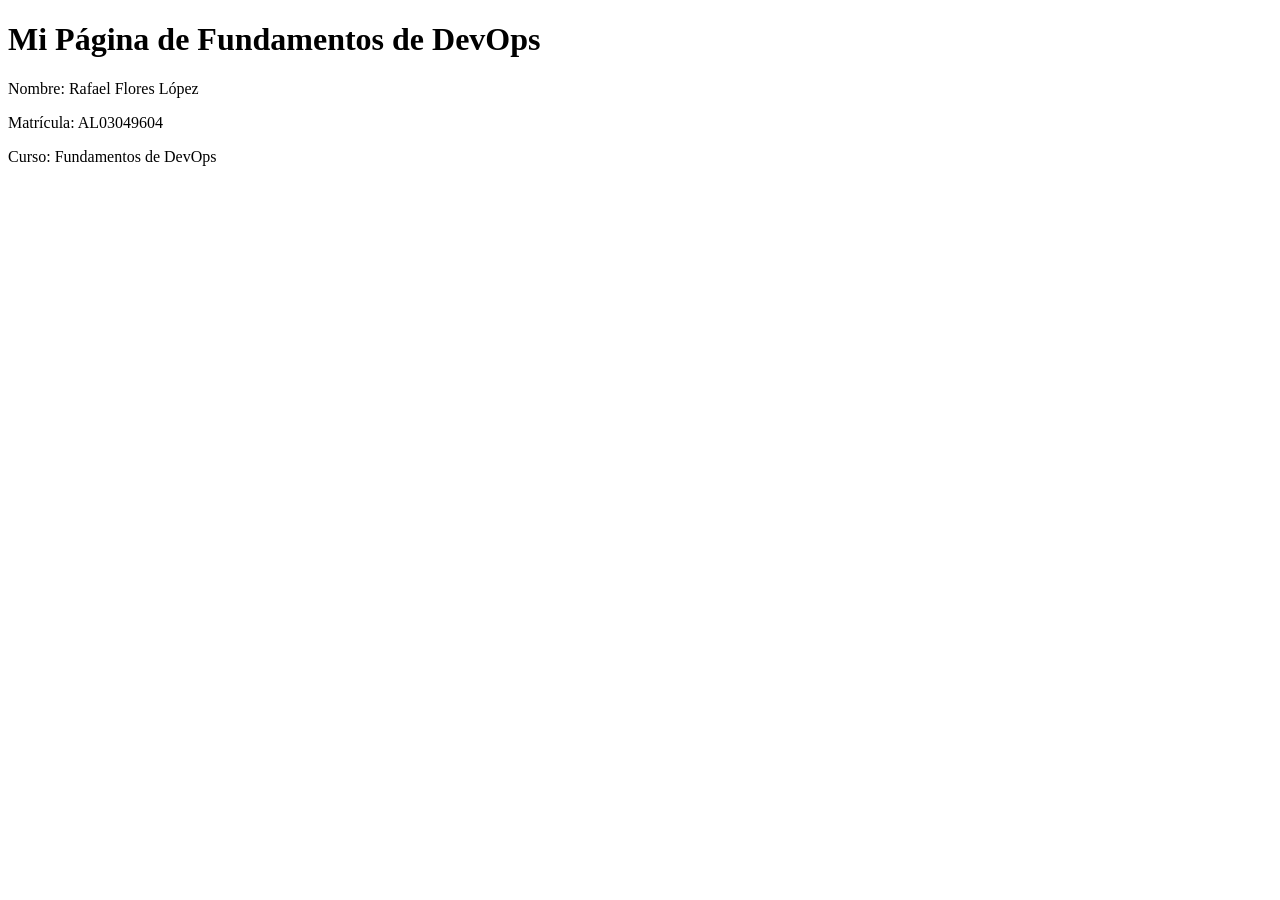
==== src/index.html @ 4f7fecd4 "Carpeta src" ====
<!DOCTYPE html>
<html lang="es">
<head>
    <meta charset="UTF-8">
    <title>Mi Página</title>
    <link rel="stylesheet" href="styles.css">
</head>
<body>
    <div class="card">
        <h1>Mi Página de Fundamentos de DevOps</h1>
        <p><span class="label">Nombre:</span> Rafael Flores López</p>
        <p><span class="label">Matrícula:</span> AL03049604</p>
        <p><span class="label">Curso:</span> Fundamentos de DevOps</p>
    </div>
</body>
</html>
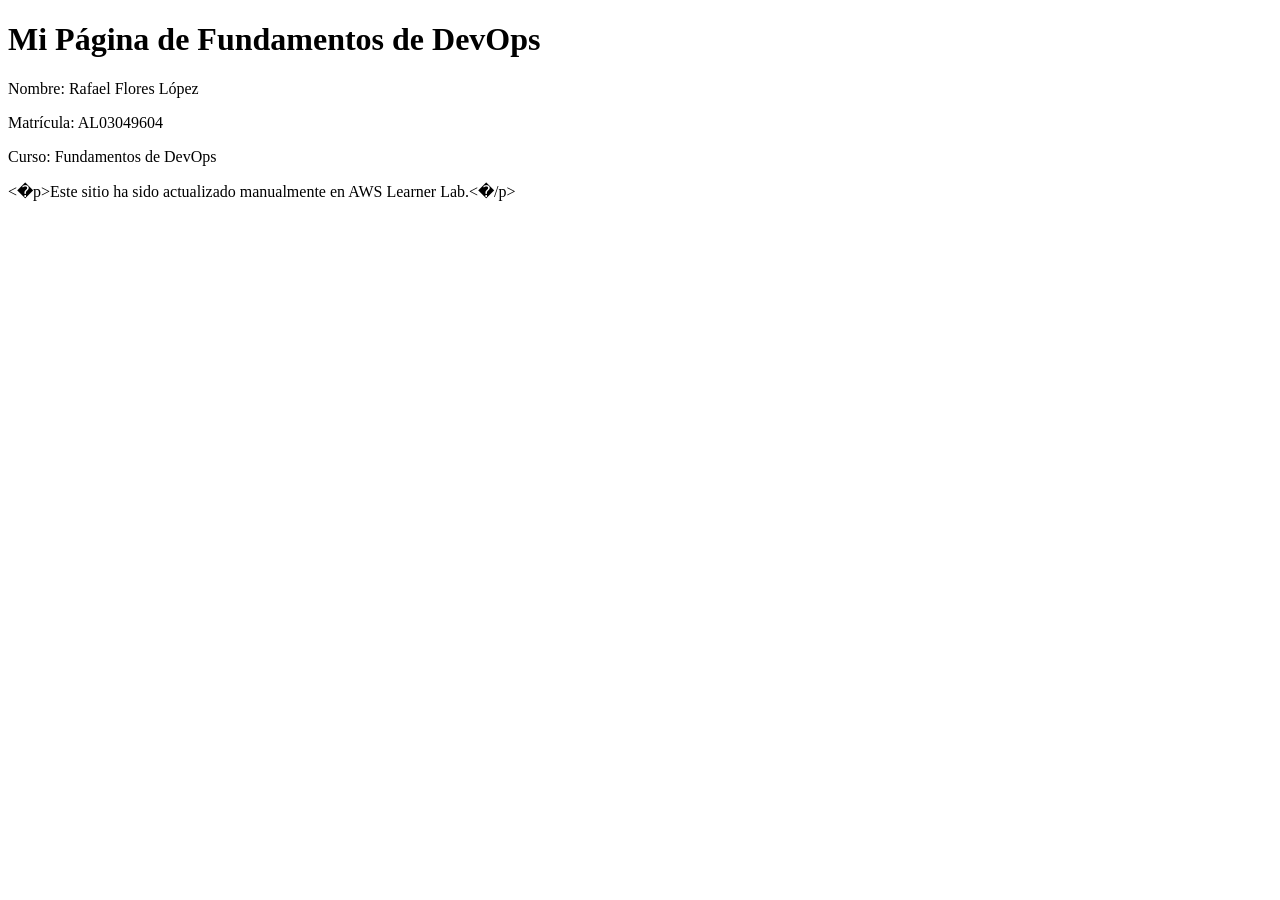
==== commit 9be5b24f: "Prueba manual" ====
--- a/src/index.html
+++ b/src/index.html
@@ -1,16 +1,18 @@
-<!DOCTYPE html>
-<html lang="es">
-<head>
-    <meta charset="UTF-8">
-    <title>Mi Página</title>
-    <link rel="stylesheet" href="styles.css">
-</head>
-<body>
-    <div class="card">
-        <h1>Mi Página de Fundamentos de DevOps</h1>
-        <p><span class="label">Nombre:</span> Rafael Flores López</p>
-        <p><span class="label">Matrícula:</span> AL03049604</p>
-        <p><span class="label">Curso:</span> Fundamentos de DevOps</p>
-    </div>
-</body>
-</html>+<!DOCTYPE html>
+<html lang="es">
+<head>
+    <meta charset="UTF-8">
+    <title>Mi Página</title>
+    <link rel="stylesheet" href="styles.css">
+</head>
+<body>
+    <div class="card">
+        <h1>Mi Página de Fundamentos de DevOps</h1>
+        <p><span class="label">Nombre:</span> Rafael Flores López</p>
+        <p><span class="label">Matrícula:</span> AL03049604</p>
+        <p><span class="label">Curso:</span> Fundamentos de DevOps</p>
+    </div>
+</body>
+</html>< p > E s t e   s i t i o   h a   s i d o   a c t u a l i z a d o   m a n u a l m e n t e   e n   A W S   L e a r n e r   L a b . < / p > + 
+ 
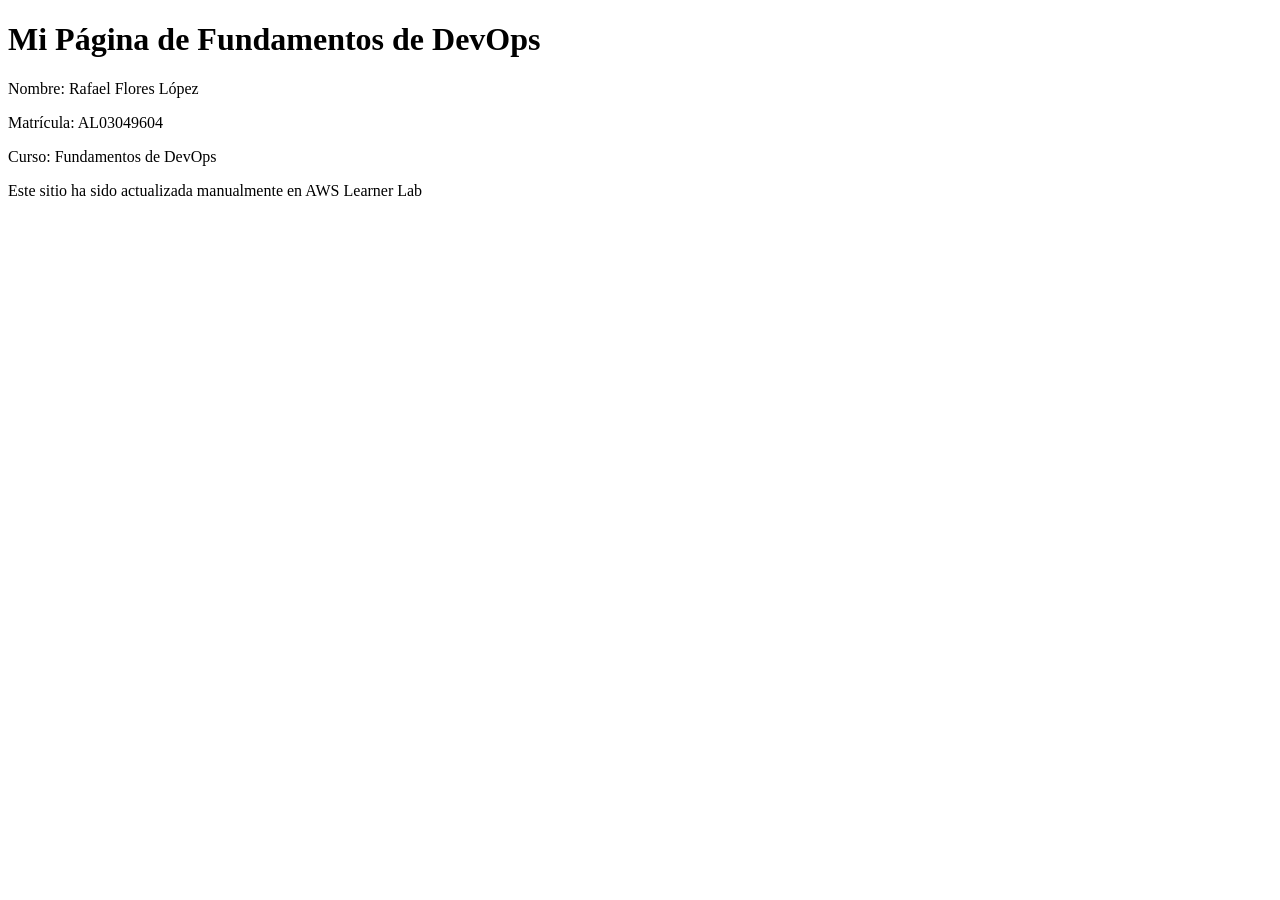
==== commit 7a80eba0: "Mensaje de prueba" ====
--- a/src/index.html
+++ b/src/index.html
@@ -1,18 +1,17 @@
-<!DOCTYPE html>
-<html lang="es">
-<head>
-    <meta charset="UTF-8">
-    <title>Mi Página</title>
-    <link rel="stylesheet" href="styles.css">
-</head>
-<body>
-    <div class="card">
-        <h1>Mi Página de Fundamentos de DevOps</h1>
-        <p><span class="label">Nombre:</span> Rafael Flores López</p>
-        <p><span class="label">Matrícula:</span> AL03049604</p>
-        <p><span class="label">Curso:</span> Fundamentos de DevOps</p>
-    </div>
-</body>
-</html>< p > E s t e   s i t i o   h a   s i d o   a c t u a l i z a d o   m a n u a l m e n t e   e n   A W S   L e a r n e r   L a b . < / p > - 
- +<!DOCTYPE html>
+<html lang="es">
+<head>
+    <meta charset="UTF-8">
+    <title>Mi Página</title>
+    <link rel="stylesheet" href="styles.css">
+</head>
+<body>
+    <div class="card">
+        <h1>Mi Página de Fundamentos de DevOps</h1>
+        <p><span class="label">Nombre:</span> Rafael Flores López</p>
+        <p><span class="label">Matrícula:</span> AL03049604</p>
+        <p><span class="label">Curso:</span> Fundamentos de DevOps</p>
+        <p>Este sitio ha sido actualizada manualmente en AWS Learner Lab</p>
+    </div>
+</body>
+</html>
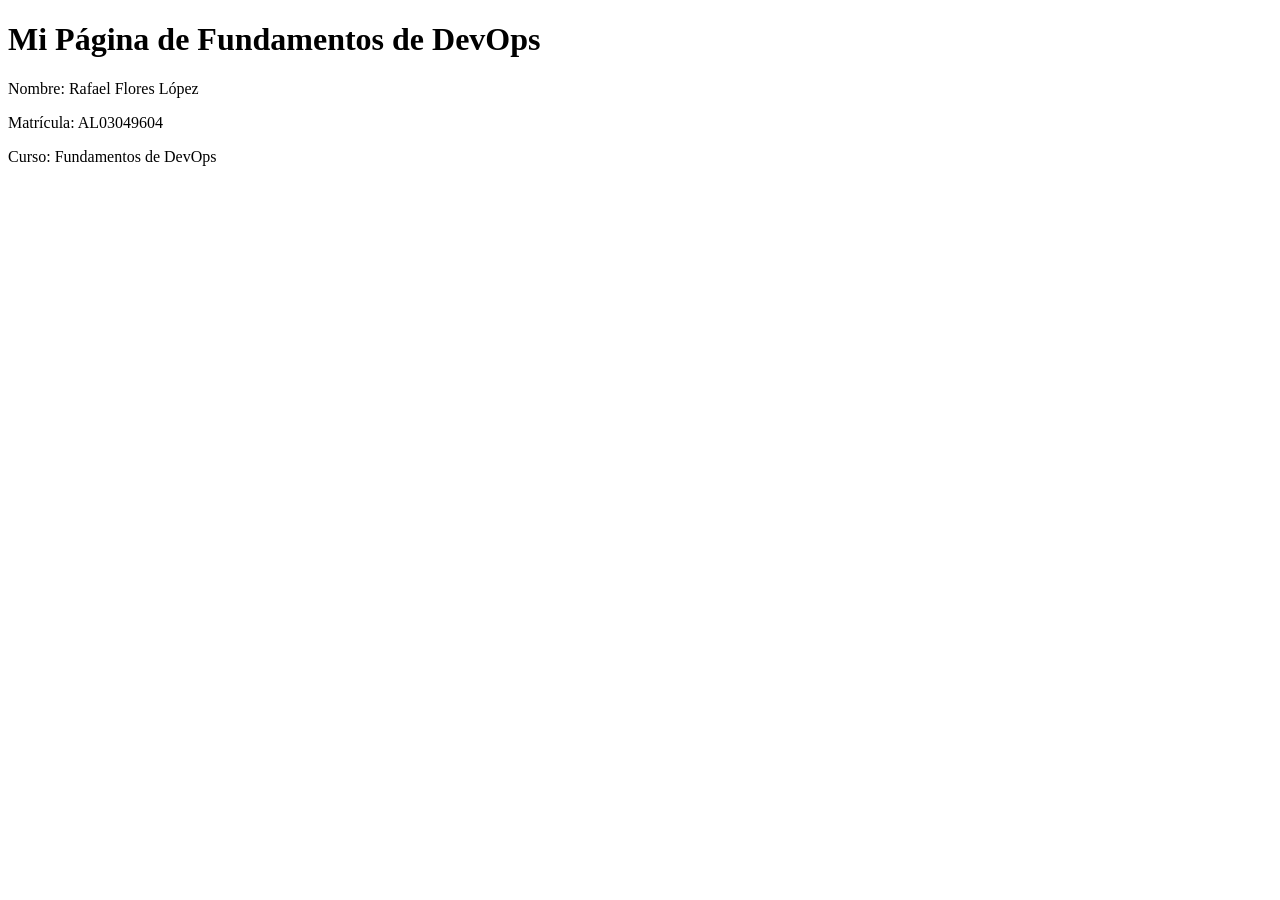
==== commit 278e396c: "Antes" ====
--- a/src/index.html
+++ b/src/index.html
@@ -11,7 +11,7 @@
         <p><span class="label">Nombre:</span> Rafael Flores López</p>
         <p><span class="label">Matrícula:</span> AL03049604</p>
         <p><span class="label">Curso:</span> Fundamentos de DevOps</p>
-        <p>Este sitio ha sido actualizada manualmente en AWS Learner Lab</p>
+        
     </div>
 </body>
 </html>
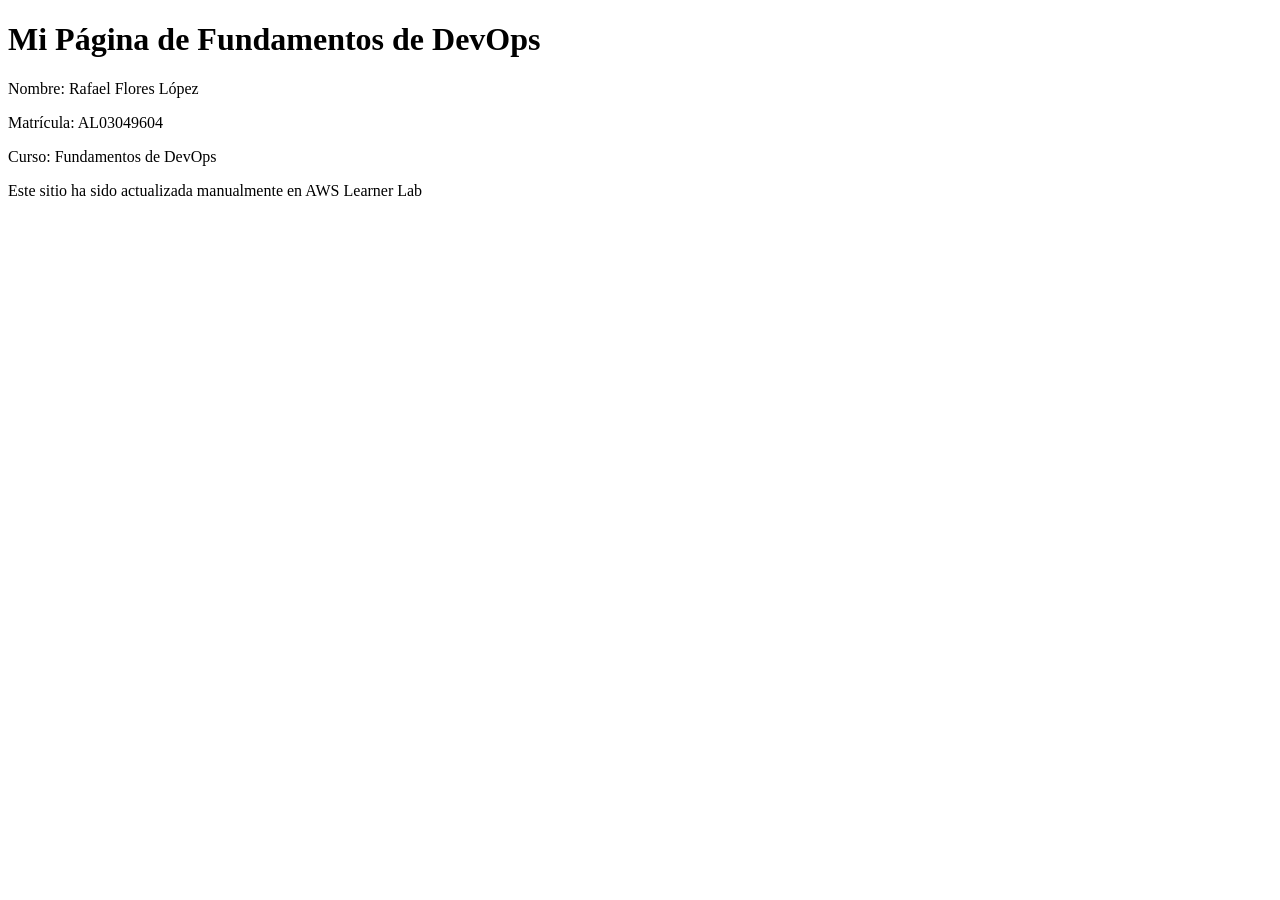
==== commit 958d7285: "Despues" ====
--- a/src/index.html
+++ b/src/index.html
@@ -11,7 +11,7 @@
         <p><span class="label">Nombre:</span> Rafael Flores López</p>
         <p><span class="label">Matrícula:</span> AL03049604</p>
         <p><span class="label">Curso:</span> Fundamentos de DevOps</p>
-        
+        <p>Este sitio ha sido actualizada manualmente en AWS Learner Lab</p>
     </div>
 </body>
 </html>
